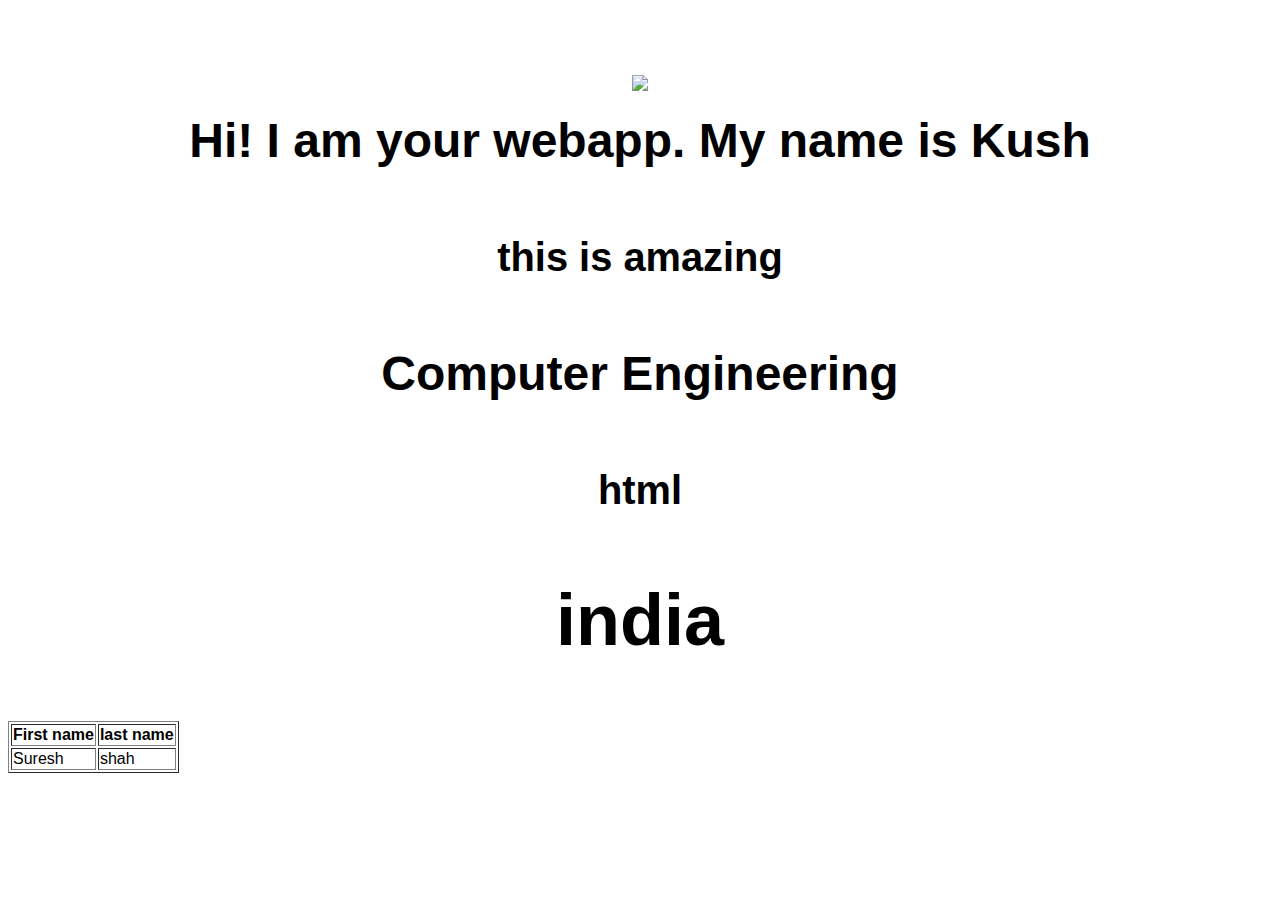
==== ui/index.html @ 50bd7aa5 "[imad-console] Updates ui/index.html" ====
<!doctype html>
<html>
    <head>
        <link href="/ui/style.css" rel="stylesheet" />
    </head>
    <body>
        <div class="center">
            <img src="/ui/madi.png" class="img-medium"/>
        </div>
        <br>
        <div class="center text-big bold">
            Hi! I am your webapp. My name is Kush 
            <h5>this is amazing</h5>  
            <h4>Computer Engineering</h4>
            <h5>html</h5>
            <h2>india</h2>
            
        </div>
        <table border>
            <tr>
                <th>First name</th>
                <th>last name</th>
                
            </tr>
            <tr>
                <td>Suresh</td>
                <td>shah</td>
            </tr>
        <script type="text/javascript" src="/ui/main.js">
        </script>
    </body>
</html>
---- ui/style.css ----
body {
    font-family: sans-serif;
    background-color: light gray;
    margin-top: 75px;
}

.center {
    text-align: center;
}

.text-big {
    font-size: 300%;
}

.bold {
    font-weight: bold;
}

.img-medium {
    height: 200px;
}
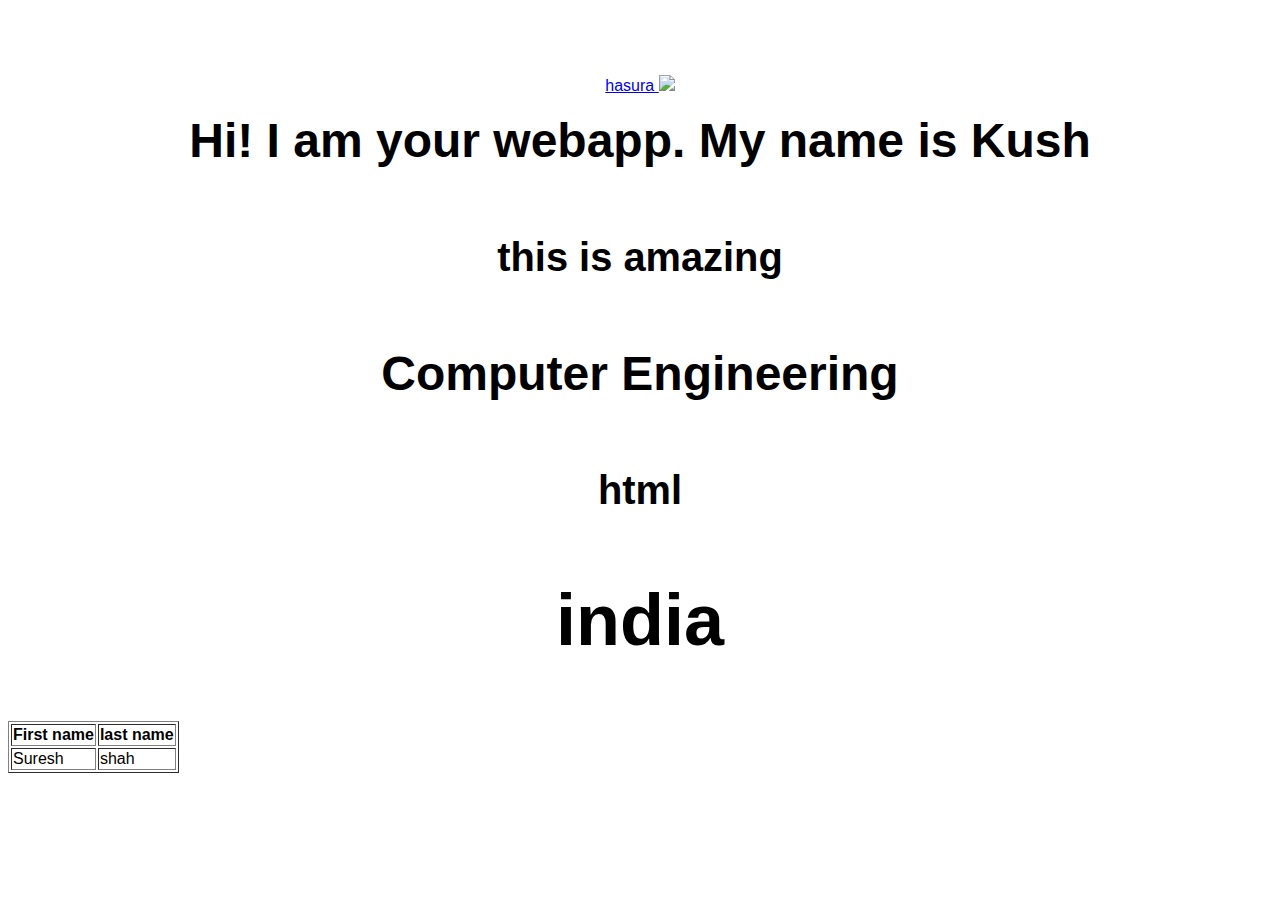
==== commit d8c0f7b0: "[imad-console] Updates ui/index.html" ====
--- a/ui/index.html
+++ b/ui/index.html
@@ -5,7 +5,9 @@
     </head>
     <body>
         <div class="center">
+            <a href="https://hasura.io/" > hasura
             <img src="/ui/madi.png" class="img-medium"/>
+            </a>
         </div>
         <br>
         <div class="center text-big bold">
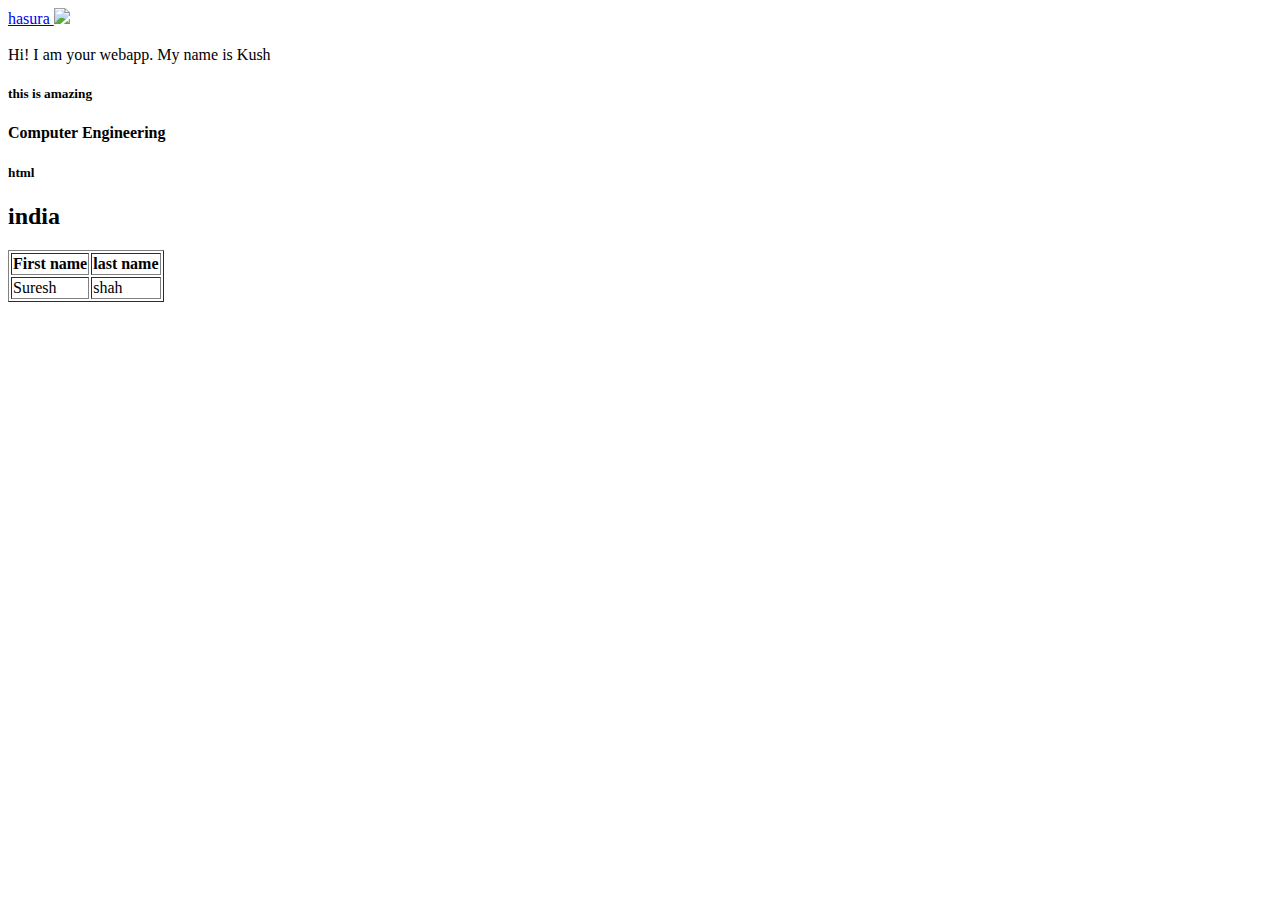
==== commit f1d1defc: "[imad-console] Updates ui/index.html" ====
--- a/ui/index.html
+++ b/ui/index.html
@@ -1,11 +1,11 @@
 <!doctype html>
 <html>
     <head>
-        <link href="/ui/style.css" rel="stylesheet" />
+       
     </head>
     <body>
         <div class="center">
-            <a href="https://hasura.io/" > hasura
+            <a href="https://hasura.io/">hasura
             <img src="/ui/madi.png" class="img-medium"/>
             </a>
         </div>
@@ -28,6 +28,7 @@
                 <td>Suresh</td>
                 <td>shah</td>
             </tr>
+            
         <script type="text/javascript" src="/ui/main.js">
         </script>
     </body>
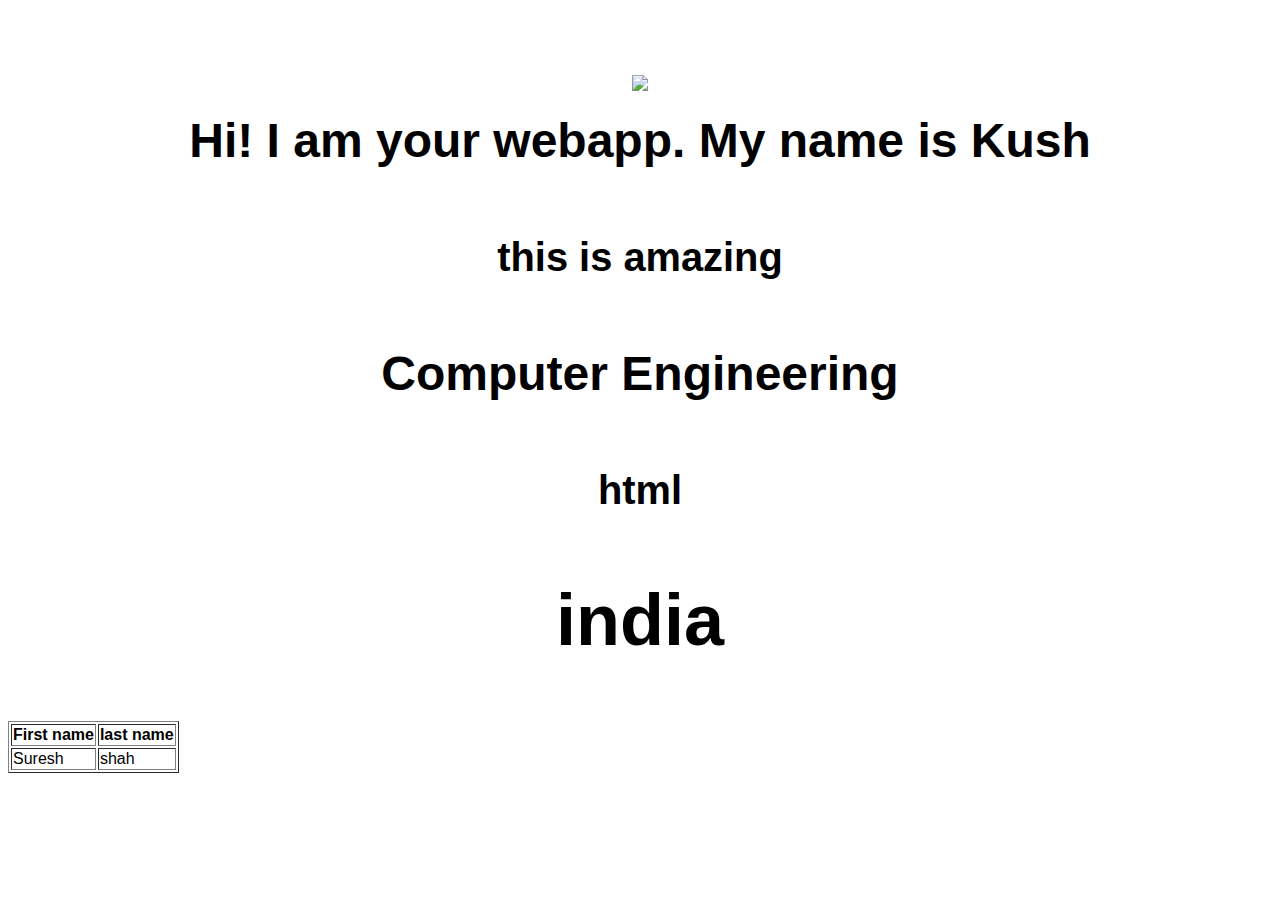
==== commit 0535ba90: "[imad-console] Updates ui/index.html" ====
--- a/ui/index.html
+++ b/ui/index.html
@@ -1,11 +1,11 @@
 <!doctype html>
 <html>
     <head>
-       
+       <link href="/ui/style.css" rel="stylesheet" /> 
     </head>
     <body>
         <div class="center">
-            <a href="https://hasura.io/">hasura
+            <a href="https://hasura.io/">
             <img src="/ui/madi.png" class="img-medium"/>
             </a>
         </div>
--- a/ui/style.css
+++ b/ui/style.css
@@ -0,0 +1,22 @@
+body {
+    font-family: sans-serif;
+    background-color: light gray;
+    margin-top: 75px;
+}
+
+.center {
+    text-align: center;
+}
+
+.text-big {
+    font-size: 300%;
+}
+
+.bold {
+    font-weight: bold;
+}
+
+.img-medium {
+    height: 200px;
+}
+
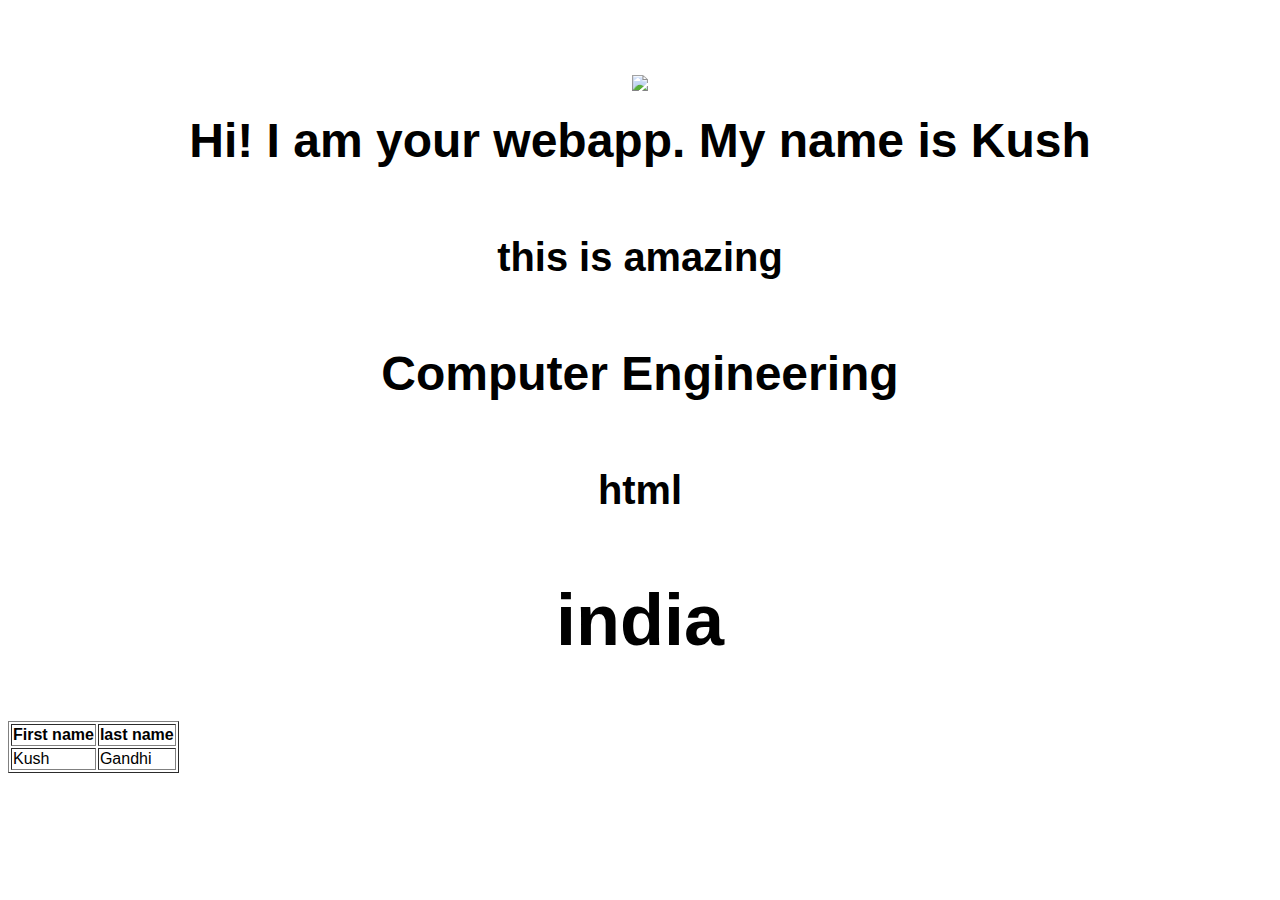
==== commit aede1448: "Update index.html" ====
--- a/ui/index.html
+++ b/ui/index.html
@@ -25,8 +25,8 @@
                 
             </tr>
             <tr>
-                <td>Suresh</td>
-                <td>shah</td>
+                <td>Kush</td>
+                <td>Gandhi</td>
             </tr>
             
         <script type="text/javascript" src="/ui/main.js">
